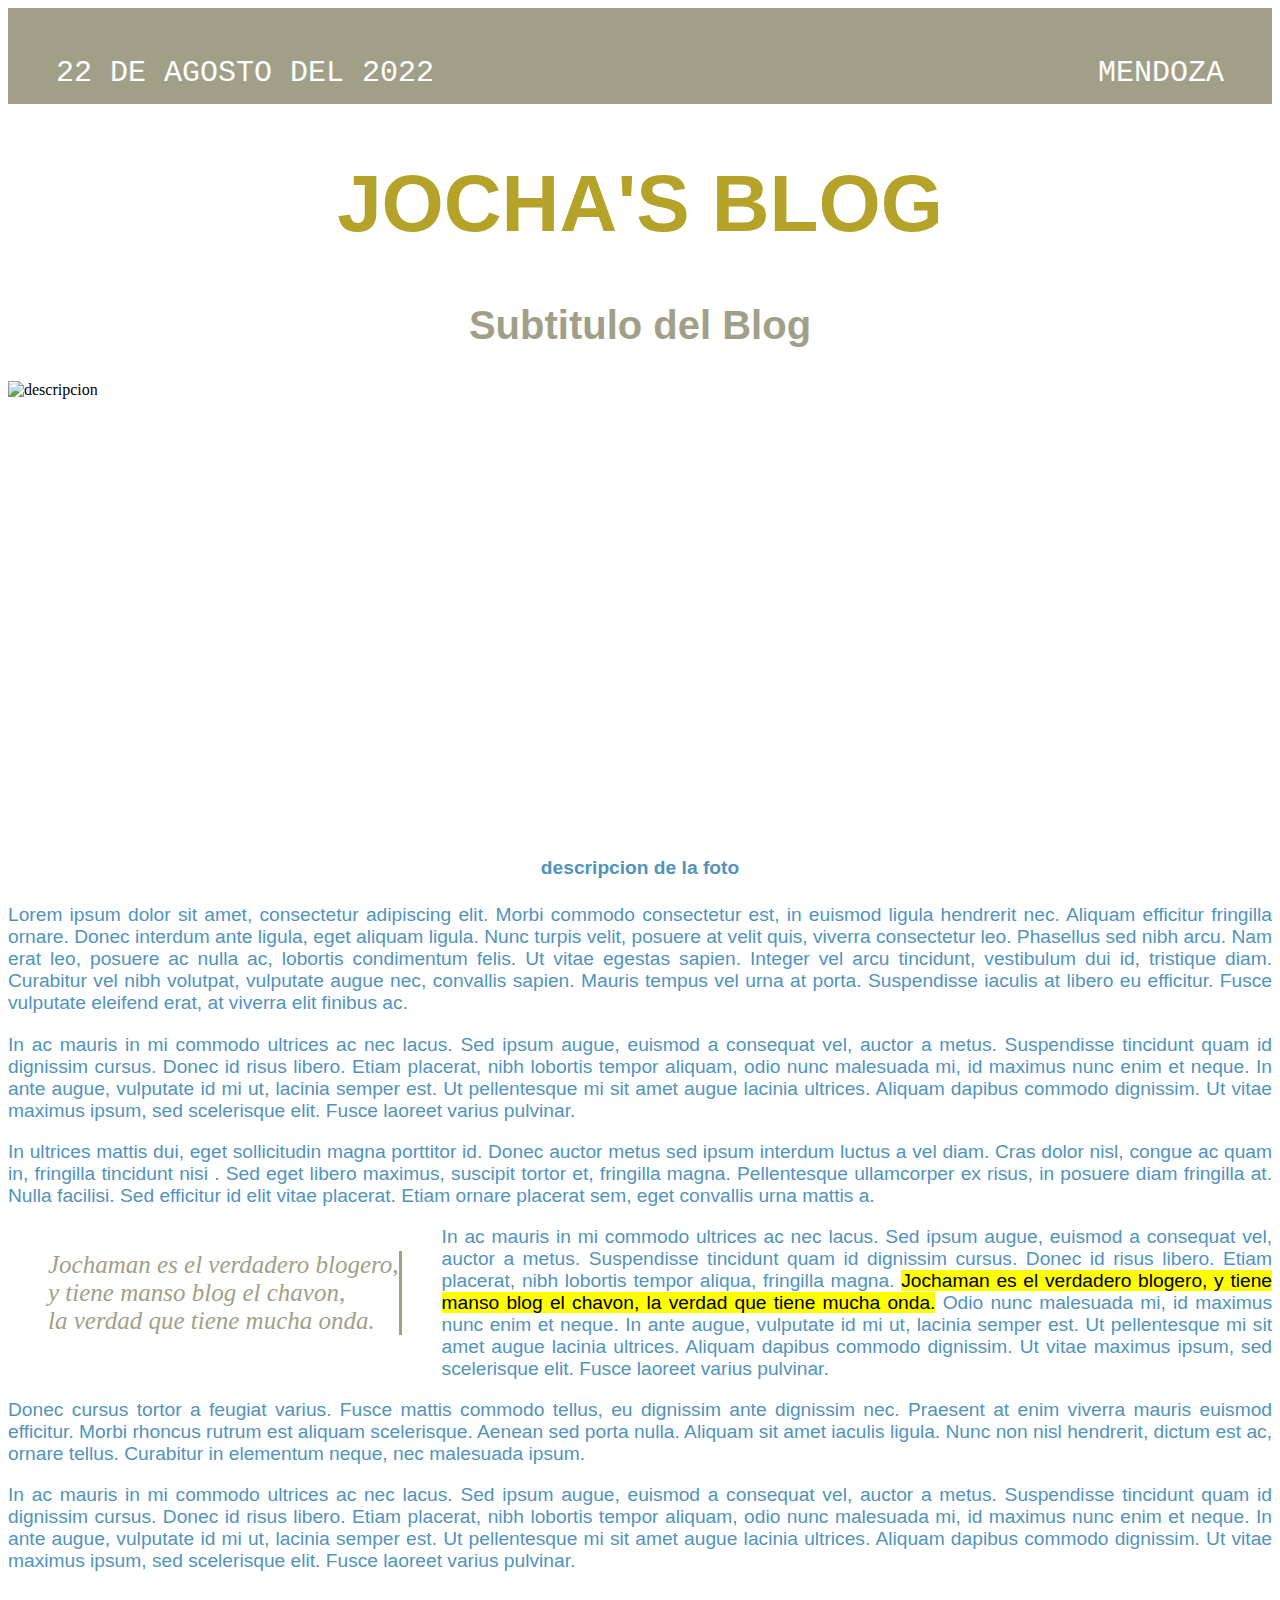
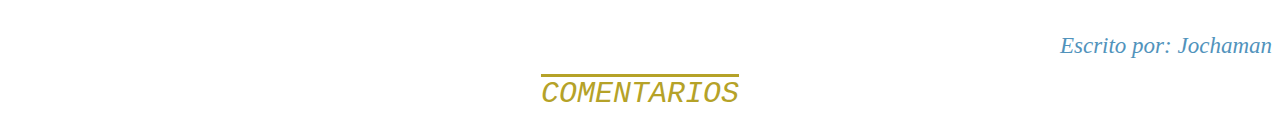
==== blog tarea1.html @ 6c661e51 "Se agrega el proyecto" ====
<!DOCTYPE html>
<html lang="es">

<head>
    <meta charset="UTF-8">
    <meta http-equiv="X-UA-Compatible" content="IE=edge">
    <meta name="viewport" content="width=device-width, initial-scale=1.0">
    <title>BLOG del JOCHA</title>
    <link rel="stylesheet" href="assets/stylesblog.css">
</head>

<body>
    <div class="container">
        <header>22 DE AGOSTO DEL 2022</header>
        <header class="encabizq">MENDOZA</header>
    </div>
    <h1>JOCHA'S BLOG</h1>
    <h2>Subtitulo del Blog</h2>
    <div class="imagen">
        <img class= "imagen" src="https://st2.depositphotos.com/1350793/9161/i/950/depositphotos_91612518-stock-photo-blog-concept-with-man-holding.jpg"
            alt="descripcion">
    </div>
    <h4>descripcion de la foto</h4>
    <p>Lorem ipsum dolor sit amet, consectetur adipiscing elit. Morbi commodo consectetur est, in
        euismod ligula hendrerit nec. Aliquam efficitur fringilla ornare. Donec interdum ante ligula, eget
        aliquam ligula. Nunc turpis velit, posuere at velit quis, viverra consectetur leo.
        Phasellus sed nibh arcu.  Nam erat leo, posuere ac nulla ac, lobortis condimentum felis. Ut vitae
        egestas sapien. Integer vel arcu tincidunt, vestibulum dui id, tristique diam. Curabitur vel nibh
        volutpat, vulputate augue nec, convallis sapien. Mauris tempus vel urna at porta. Suspendisse iaculis
        at libero eu efficitur. Fusce vulputate eleifend erat, at viverra elit finibus ac.</p>
    <p>In ac mauris in mi commodo ultrices ac nec lacus. Sed ipsum augue, euismod a consequat vel,
        auctor a metus. Suspendisse tincidunt quam id dignissim cursus. Donec id risus libero. Etiam
        placerat, nibh lobortis tempor aliquam, odio nunc malesuada mi, id maximus nunc enim et neque. In
        ante augue, vulputate id mi ut, lacinia semper est. Ut pellentesque mi sit amet augue lacinia
        ultrices. Aliquam dapibus commodo dignissim. Ut vitae maximus ipsum, sed scelerisque elit. Fusce
        laoreet varius pulvinar.<p>
    <p>In ultrices mattis dui, eget sollicitudin magna porttitor id.
        Donec auctor metus sed ipsum interdum luctus a vel diam. Cras
        dolor nisl, congue ac quam in, fringilla tincidunt nisi . Sed eget
        libero maximus, suscipit tortor et, fringilla magna. Pellentesque
        ullamcorper ex risus, in posuere diam fringilla at. Nulla facilisi.
        Sed efficitur id elit vitae placerat. Etiam ornare placerat sem,
        eget convallis urna mattis a.</p>
        <blockquote class="destacar" > <i>Jochaman es el verdadero blogero, <br>
             y tiene manso blog el chavon, <br>
            la verdad que tiene mucha onda. </i></blockquote> 
        <p>In ac mauris in mi commodo ultrices ac nec lacus. Sed ipsum augue, euismod a consequat vel,
            auctor a metus. Suspendisse tincidunt quam id dignissim cursus. Donec id risus libero. Etiam
            placerat, nibh lobortis tempor aliqua, fringilla magna.  <mark class="remarcar">Jochaman es el verdadero blogero, y tiene manso blog el chavon, la verdad que tiene mucha onda.</mark> Odio nunc malesuada mi, id maximus nunc enim et neque. In
            ante augue, vulputate id mi ut, lacinia semper est. Ut pellentesque mi sit amet augue lacinia
            ultrices. Aliquam dapibus commodo dignissim. Ut vitae maximus ipsum, sed scelerisque elit. Fusce
            laoreet varius pulvinar.<p>
    <p>Donec cursus tortor a feugiat varius. Fusce mattis commodo
        tellus, eu dignissim ante dignissim nec. Praesent at enim viverra
        mauris euismod efficitur. Morbi rhoncus rutrum est aliquam scelerisque. Aenean sed porta nulla.
        Aliquam sit amet iaculis ligula. Nunc non nisl hendrerit, dictum est ac, ornare tellus. Curabitur in
        elementum neque, nec malesuada ipsum.</p>
        <p>In ac mauris in mi commodo ultrices ac nec lacus. Sed ipsum augue, euismod a consequat vel,
            auctor a metus. Suspendisse tincidunt quam id dignissim cursus. Donec id risus libero. Etiam
            placerat, nibh lobortis tempor aliquam, odio nunc malesuada mi, id maximus nunc enim et neque. In
            ante augue, vulputate id mi ut, lacinia semper est. Ut pellentesque mi sit amet augue lacinia
            ultrices. Aliquam dapibus commodo dignissim. Ut vitae maximus ipsum, sed scelerisque elit. Fusce
            laoreet varius pulvinar.<p>
<br>
    <footer> <i>Escrito por: Jochaman</i></footer>

    <br>
     <footer class="pie"> <i>COMENTARIOS</i></footer>
</body>

</html>
---- assets/stylesblog.css ----
h1{
    color:rgb(181, 162, 40);
    text-align: center;
    font-size: 80px;
    font-family:'Lucida Sans', 'Lucida Sans Regular', 'Lucida Grande', 'Lucida Sans Unicode', Geneva, Verdana, sans-serif;
}
h2{
    color:rgb(162, 159, 136);
    text-align: center;
    font-size: 40px;
    font-family:'Lucida Sans', 'Lucida Sans Regular', 'Lucida Grande', 'Lucida Sans Unicode', Geneva, Verdana, sans-serif;
}
p{
    color:rgb(81, 147, 188);
    font-size: larger;
    font-family:'Lucida Sans', 'Lucida Sans Regular', 'Lucida Grande', 'Lucida Sans Unicode', Geneva, Verdana, sans-serif;
    text-align:justify;
}
.destacar{
    float: left;
    color:rgb(162, 159, 136);
    font-size: 25px;
    border-right: 3px solid rgb(162, 159, 136);
}
.container{
    text-align: center;
    background: rgb(162, 159, 136);
    padding: 3rem;
}
header{
    color: white;
    float: left;
    font-size: 30px;
    font-family: 'Courier New', Courier, monospace;
}
.encabizq{
    color: white;
    float: right;
    font-family: 'Courier New', Courier, monospace;
}
footer{
    color: rgb(81, 147, 188);
    text-align: right;
    font-size: 23px;
}
.pie{
    color: rgb(181, 162, 40);
    text-decoration: overline;
    text-align: center;
    font-size: 30px;
    font-family: 'Courier New', Courier, monospace;
}
.imagen{
    width: 1500px;
    height: 450px;
}
h4{
    color: rgb(81, 147, 188);
    text-align: center;
    font-size: larger;
    font-family:'Lucida Sans', 'Lucida Sans Regular', 'Lucida Grande', 'Lucida Sans Unicode', Geneva, Verdana, sans-serif;
}
.remarcar{
    text-shadow: 5cm;
}
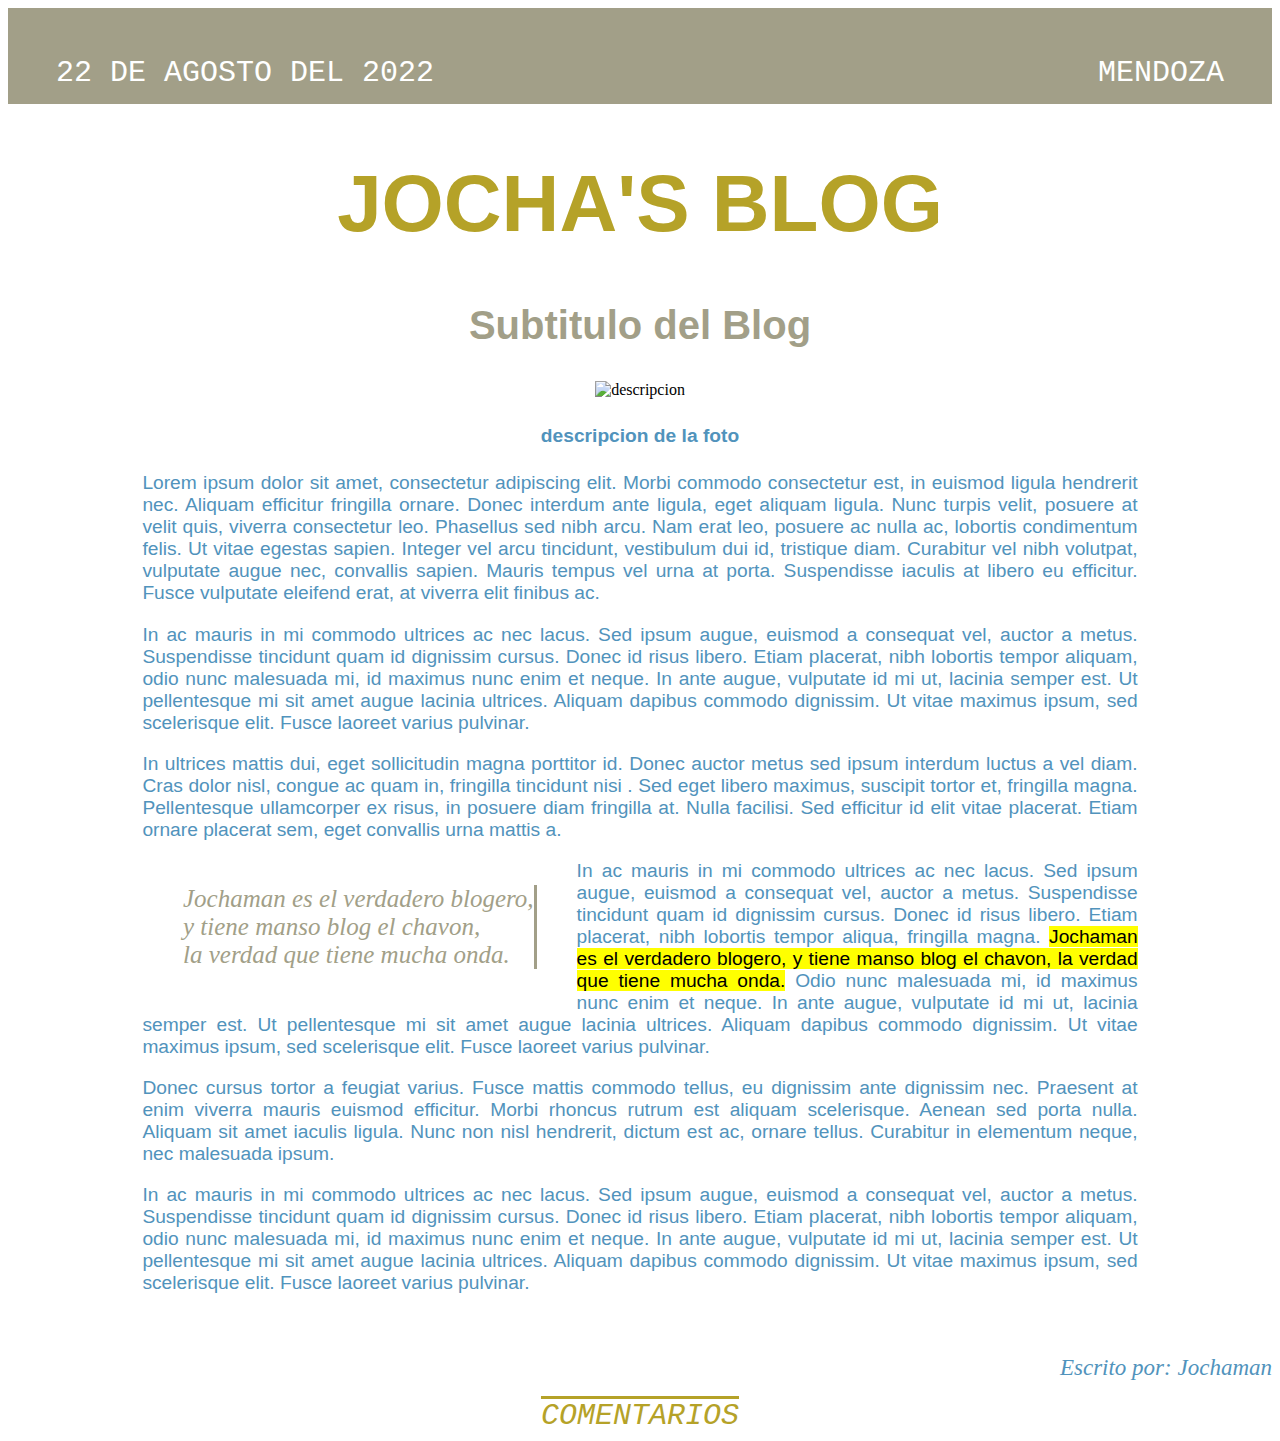
==== commit 673adeca: "Se guardan cambios" ====
--- a/blog tarea1.html
+++ b/blog tarea1.html
@@ -16,7 +16,7 @@
     </div>
     <h1>JOCHA'S BLOG</h1>
     <h2>Subtitulo del Blog</h2>
-    <div class="imagen">
+    <div class="imgcentro">
         <img class= "imagen" src="https://st2.depositphotos.com/1350793/9161/i/950/depositphotos_91612518-stock-photo-blog-concept-with-man-holding.jpg"
             alt="descripcion">
     </div>
--- a/assets/stylesblog.css
+++ b/assets/stylesblog.css
@@ -15,12 +15,15 @@
     font-size: larger;
     font-family:'Lucida Sans', 'Lucida Sans Regular', 'Lucida Grande', 'Lucida Sans Unicode', Geneva, Verdana, sans-serif;
     text-align:justify;
+    margin-left: 7em;
+    margin-right: 7em;
 }
 .destacar{
     float: left;
     color:rgb(162, 159, 136);
     font-size: 25px;
     border-right: 3px solid rgb(162, 159, 136);
+    margin-left: 7em;
 }
 .container{
     text-align: center;
@@ -51,8 +54,11 @@
     font-family: 'Courier New', Courier, monospace;
 }
 .imagen{
-    width: 1500px;
-    height: 450px;
+    width: 1200px;
+    height: auto;
+}
+.imgcentro{
+    text-align: center;
 }
 h4{
     color: rgb(81, 147, 188);
